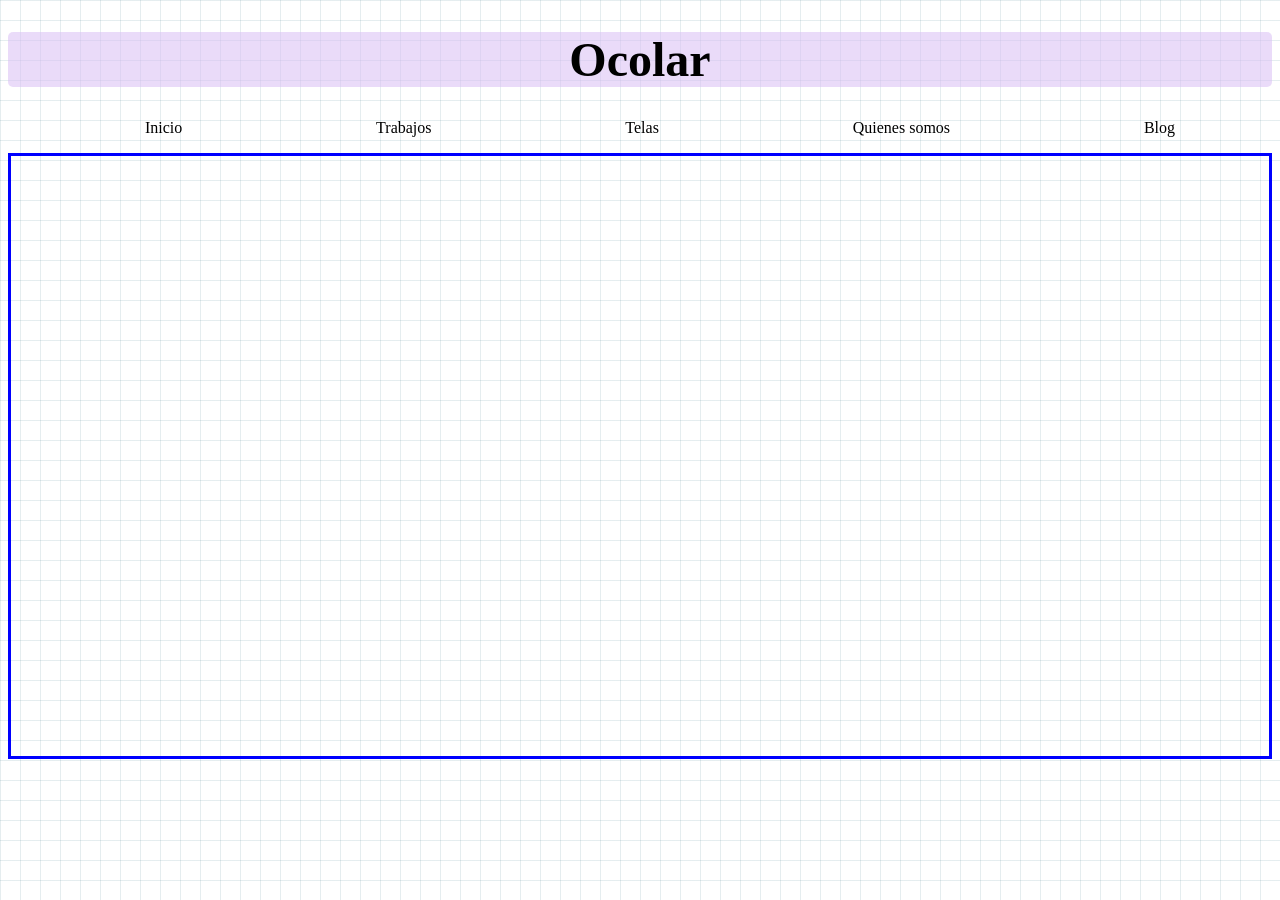
==== index.html @ edc1d2ba "Pantalla principal" ====
<!DOCTYPE html>
<head>
    <title>Ocolar</title>
    <link rel="stylesheet" href="styles.css">
</head>
<body>
    <div class="cabecera">
        <h1>Ocolar</h1>
    </div>
    <nav >
        <ol class="indice-principal">
            <li>Inicio</li>
            <li>Trabajos</li>
            <li>Telas</li>
            <li>Quienes somos</li>
            <li>Blog</li>
        </ol>
    </nav>
    <div class="cuerpo">
        
    </div>

</body>
---- styles.css ----
body {
  
    background-color: #ffffff; 

    
    background-image: 
        linear-gradient(rgba(0, 80, 100, 0.1) 1px, transparent 1px),
        linear-gradient(90deg, rgba(0, 80, 100, 0.1) 1px, transparent 1px);

    /* Define el tamaño exacto de cada cuadrado (20px) */
    background-size: 20px 20px; 
}
h1{
    
    text-align: center;
    font-size: 3em;
}
.cabecera{
    background-color: rgba(219, 192, 245, 0.568);
    border-radius: 5px;
}
.indice-principal{
   
    text-decoration: none;
    display: flex;
}
ol{
    display: flex;
    justify-content: space-around;
    list-style-type: none;
}
.cuerpo{
    width: auto;
    height: 600px;
    border: 3px solid blue;
}
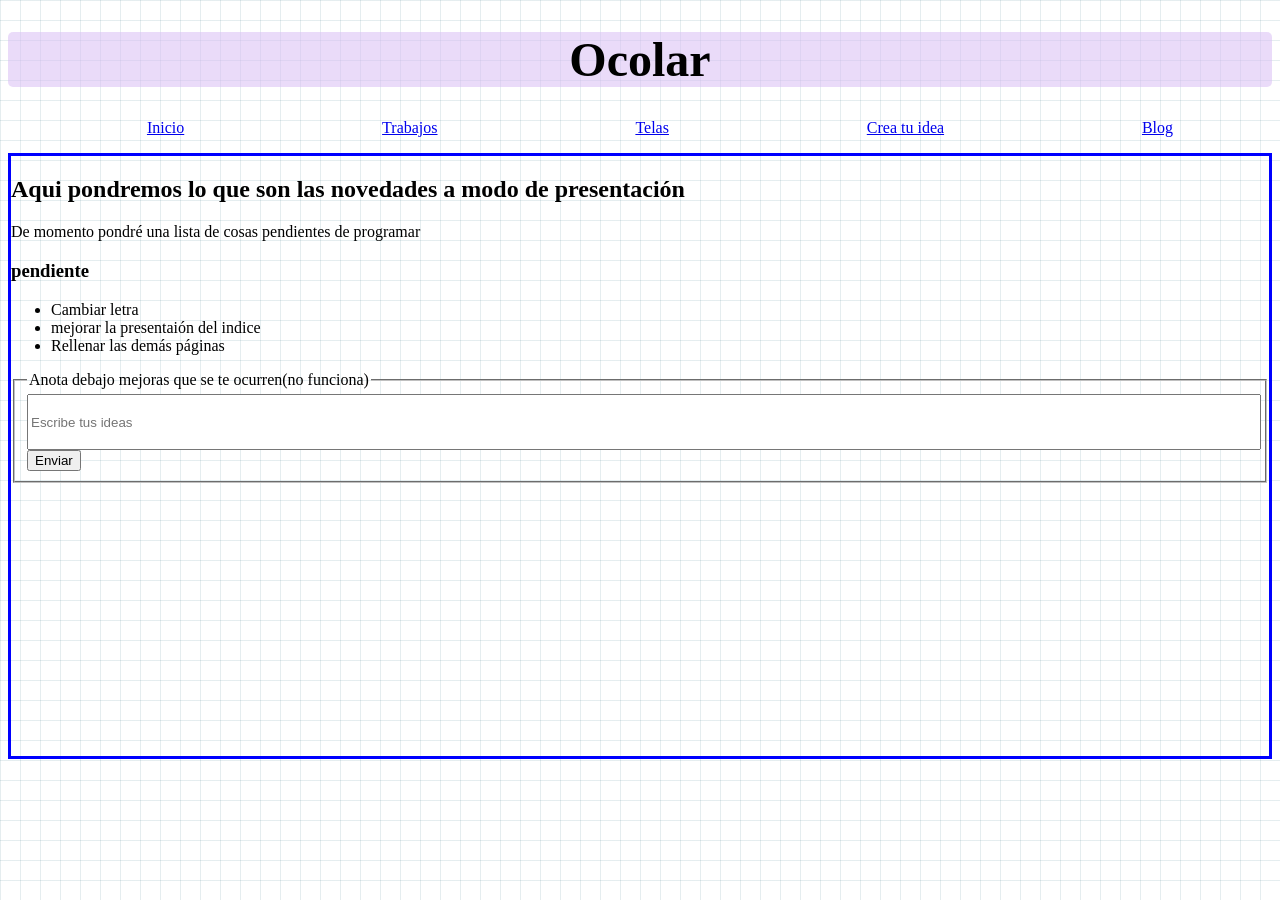
==== commit 0ead8612: "Actualización de la web" ====
--- a/index.html
+++ b/index.html
@@ -1,5 +1,8 @@
 <!DOCTYPE html>
+<html lang="es">
 <head>
+    <meta charset="UTF-8">
+    <meta name="viewport" content="width=device-width, initial-scale=1.0">
     <title>Ocolar</title>
     <link rel="stylesheet" href="styles.css">
 </head>
@@ -9,15 +12,28 @@
     </div>
     <nav >
         <ol class="indice-principal">
-            <li>Inicio</li>
-            <li>Trabajos</li>
-            <li>Telas</li>
-            <li>Quienes somos</li>
-            <li>Blog</li>
+            <li><a href="index.html">Inicio</a></li>
+            <li><a href="/trabajos.html">Trabajos</a></li>
+            <li><a href="/telas.html">Telas</a></li>
+            <li><a href="/crea-idea.html">Crea tu idea</a></li>
+            <li><a href="/blog.html">Blog</a></li>
         </ol>
     </nav>
     <div class="cuerpo">
-        
+        <h2>Aqui pondremos lo que son las novedades a modo de presentación</h2>
+        <p>De momento pondré una lista de cosas pendientes de programar</p>
+        <h3>pendiente</h3>
+        <ul>
+            <li>Cambiar letra</li>
+            <li>mejorar la presentaión del indice</li>
+            <li>Rellenar las demás páginas</li>
+        </ul>
+        <fieldset>
+            <legend>Anota debajo mejoras que se te ocurren(no funciona)</legend>
+            <input type="text" class="mejoras" placeholder="Escribe tus ideas">
+            <button>Enviar</button>
+        </fieldset>
     </div>
 
-</body>+</body>
+</html>
--- a/styles.css
+++ b/styles.css
@@ -33,4 +33,11 @@
     width: auto;
     height: 600px;
     border: 3px solid blue;
-}+}
+.mejoras{
+    height: 50px;
+    width: 100%;
+    
+}
+
+/*@media (max-)*/
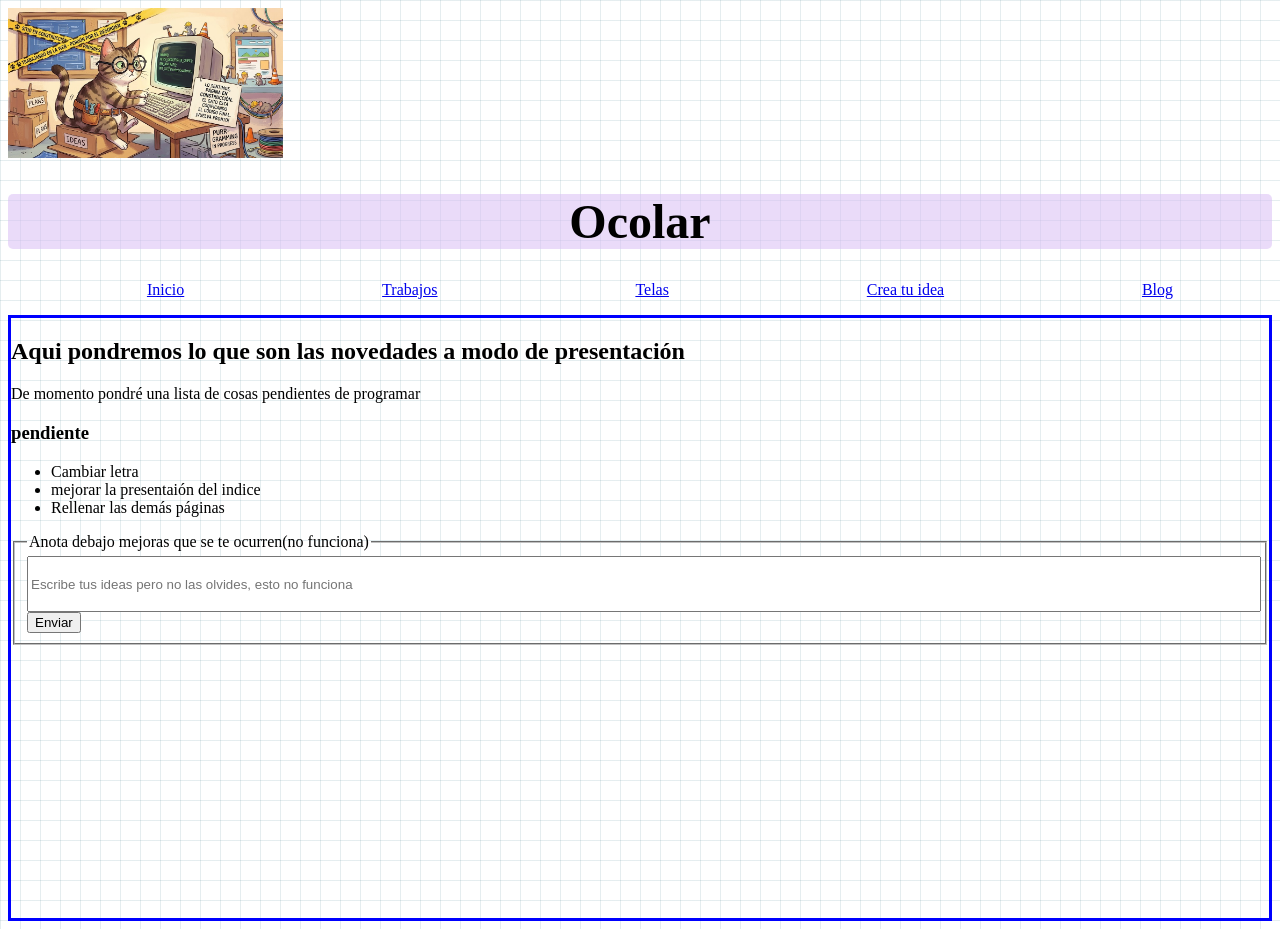
==== commit 5203b32b: "añadir imagen en construccion" ====
--- a/index.html
+++ b/index.html
@@ -7,16 +7,19 @@
     <link rel="stylesheet" href="styles.css">
 </head>
 <body>
+    <div class="const">
+        <img src="/imagen/en_construccion.jpeg" alt="Imagen de gato delante del ordenador insertando código para crear la página">
+    </div>
     <div class="cabecera">
         <h1>Ocolar</h1>
     </div>
     <nav >
         <ol class="indice-principal">
             <li><a href="index.html">Inicio</a></li>
-            <li><a href="/trabajos.html">Trabajos</a></li>
-            <li><a href="/telas.html">Telas</a></li>
-            <li><a href="/crea-idea.html">Crea tu idea</a></li>
-            <li><a href="/blog.html">Blog</a></li>
+            <li><a href="trabajos.html">Trabajos</a></li>
+            <li><a href="telas.html">Telas</a></li>
+            <li><a href="crea-idea.html">Crea tu idea</a></li>
+            <li><a href="blog.html">Blog</a></li>
         </ol>
     </nav>
     <div class="cuerpo">
@@ -30,8 +33,8 @@
         </ul>
         <fieldset>
             <legend>Anota debajo mejoras que se te ocurren(no funciona)</legend>
-            <input type="text" class="mejoras" placeholder="Escribe tus ideas">
-            <button>Enviar</button>
+            <input type="text" class="mejoras" placeholder="Escribe tus ideas pero no las olvides, esto no funciona">
+            <button type="button">Enviar</button>
         </fieldset>
     </div>
 
--- a/styles.css
+++ b/styles.css
@@ -9,6 +9,10 @@
 
     /* Define el tamaño exacto de cada cuadrado (20px) */
     background-size: 20px 20px; 
+}
+.const> img{
+    height: 150px;
+    
 }
 h1{
     
@@ -28,6 +32,7 @@
     display: flex;
     justify-content: space-around;
     list-style-type: none;
+    list-style: none;
 }
 .cuerpo{
     width: auto;
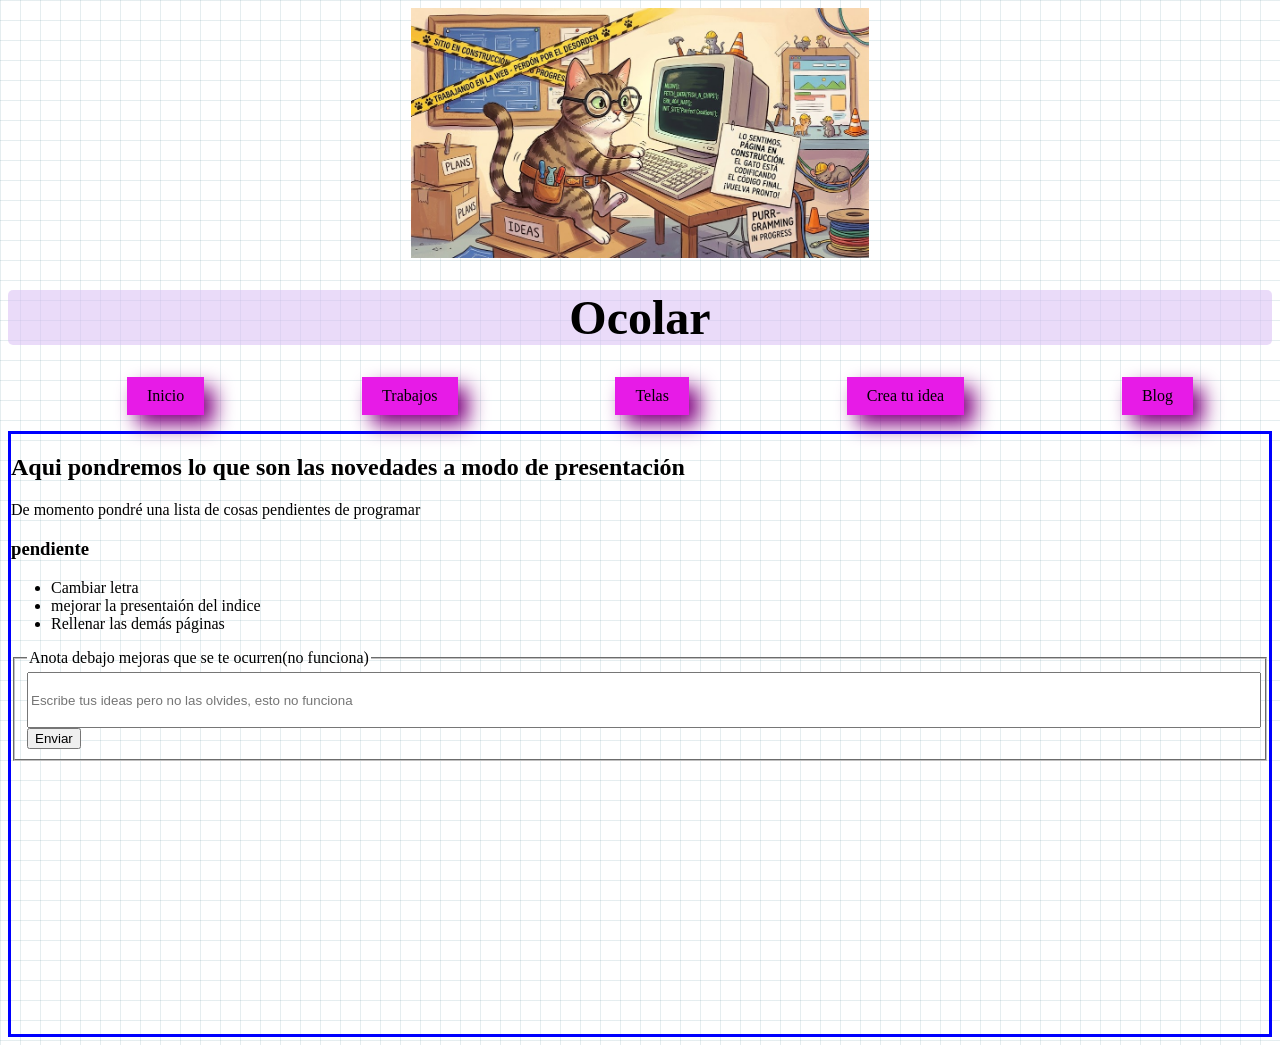
==== commit b6856f80: "menu con estilo" ====
--- a/index.html
+++ b/index.html
@@ -8,13 +8,13 @@
 </head>
 <body>
     <div class="const">
-        <img src="/imagen/en_construccion.jpeg" alt="Imagen de gato delante del ordenador insertando código para crear la página">
+        <img src="imagen/en_construccion.jpeg" alt="Imagen de gato delante del ordenador insertando código para crear la página">
     </div>
     <div class="cabecera">
         <h1>Ocolar</h1>
     </div>
-    <nav >
-        <ol class="indice-principal">
+    <nav class="menu" >
+        <ol>
             <li><a href="index.html">Inicio</a></li>
             <li><a href="trabajos.html">Trabajos</a></li>
             <li><a href="telas.html">Telas</a></li>
--- a/styles.css
+++ b/styles.css
@@ -10,12 +10,12 @@
     /* Define el tamaño exacto de cada cuadrado (20px) */
     background-size: 20px 20px; 
 }
-.const> img{
-    height: 150px;
-    
+.const{
+    display: flex;
+    height: 250px;
+    justify-content: center;
 }
 h1{
-    
     text-align: center;
     font-size: 3em;
 }
@@ -23,16 +23,27 @@
     background-color: rgba(219, 192, 245, 0.568);
     border-radius: 5px;
 }
-.indice-principal{
+.menu a{
+  text-decoration: none;  
+  color:black;
+}
+.menu li{
+ 
+    padding: 10px 20px;
+    background-color: rgb(231, 27, 231);
+    box-shadow:  10px 10px 20px purple;
    
-    text-decoration: none;
-    display: flex;
+  
+}
+.menu li:hover{
+    display: inline-block;
+    transform: rotate(15deg);
+    transition: transform 0.5s ease;
 }
 ol{
     display: flex;
     justify-content: space-around;
-    list-style-type: none;
-    list-style: none;
+     list-style: none;
 }
 .cuerpo{
     width: auto;
